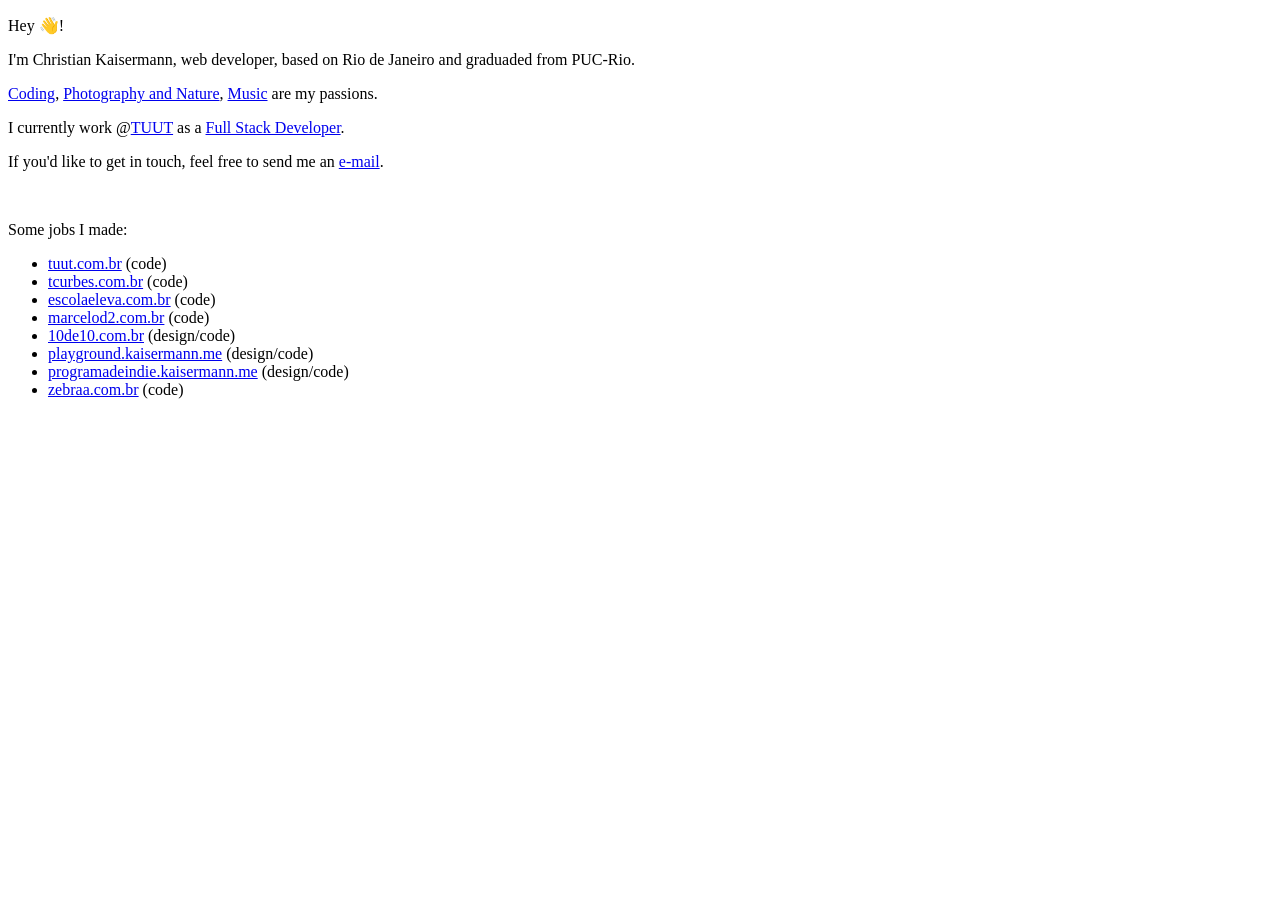
==== imported-project-folder/build/index.html @ a04ad3c7 "Add some projects" ====
<!DOCTYPE html>
<html>
  <head><meta charset="utf-8">
<link rel="stylesheet" href="http://localhost:3000/assets/styles/main.css">
<title>Kaisermann | Web Development</title>
</head>
  <body>
    
    <div class="page-content">
      
<div id="faux-terminal">
  <div class="layer"></div>
  <div class="overlay"></div>
</div>
  <p>Hey 👋!</p>

  <p>
    I'm Christian Kaisermann, web developer, based on Rio de Janeiro and graduaded from PUC-Rio.
  </p>

  <p>
    <a href="https://github.com/kaisermann" target="_blank" rel="noopener">Coding</a>,
    <a href="https://instagram.com/kiwistian" target="_blank" rel="noopener">Photography and Nature</a>,
    <a href="https://www.last.fm/user/chrispif" target="_blank" rel="noopener">Music</a> are my passions.
  </p>

  <p>
    I currently work @<a href="https://tuut.com.br" target="_blank">TUUT</a> as a <a href="https://www.linkedin.com/in/kaisermann/" target="_blank" rel="noopener">Full Stack Developer</a>.
  </p>

  <p>
    If you'd like to get in touch, feel free to send me an <a href="mailto:christian@kaisermann.me">e-mail</a>.
  </p>

  <br>

  <p>Some jobs I made:</p>

  <ul>
    <li>
      <a target="_blank" rel="noopener" href="https://tuut.com.br">tuut.com.br</a> (code)
    </li>
    <li>
      <a target="_blank" rel="noopener" href="http://tcurbes.com.br">tcurbes.com.br</a> (code)
    </li>
    <li>
      <a target="_blank" rel="noopener" href="http://escolaeleva.com.br">escolaeleva.com.br</a> (code)
    </li>
    <li>
      <a target="_blank" rel="noopener" href="http://marcelod2.com.br">marcelod2.com.br</a> (code)
    </li>
    <li>
      <a target="_blank" rel="noopener" href="http://10de10.com.br">10de10.com.br</a> (design/code)
    </li>
    <li>
      <a target="_blank" rel="noopener" href="http://playground.kaisermann.me">playground.kaisermann.me</a> (design/code)
    </li>
    <li>
      <a target="_blank" rel="noopener" href="http://programadeindie.kaisermann.me">programadeindie.kaisermann.me</a> (design/code)
    </li>
    <li>
      <a target="_blank" rel="noopener" href="http://zebraa.com.br">zebraa.com.br</a> (code)
    </li>
  </ul>


    </div>
    
    <script type="text/javascript" src="http://localhost:3000/assets/scripts/main.js"></script>
    <div class="page-background"></div>
  </body>
</html>
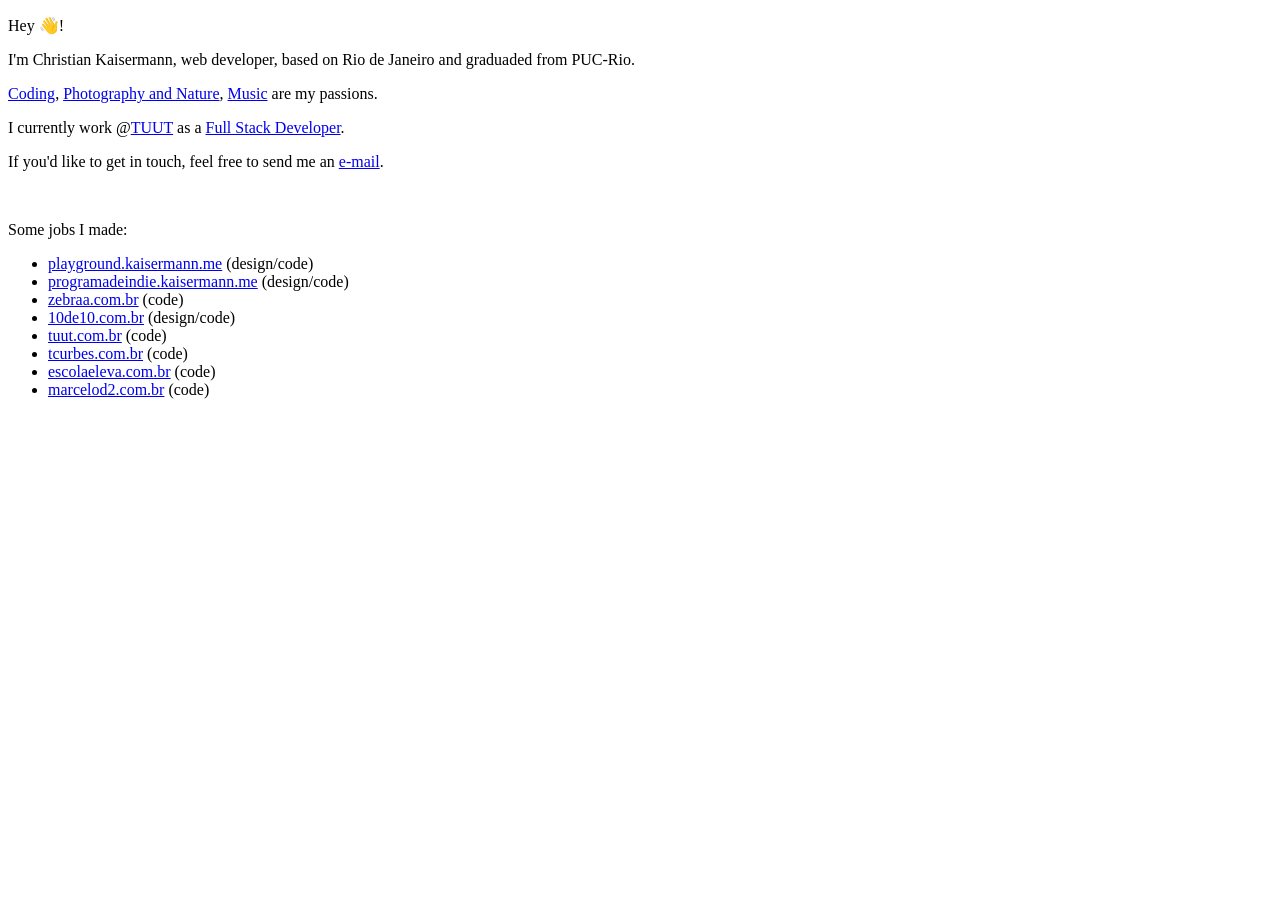
==== commit 4dfb3b12: "Add some projects" ====
--- a/imported-project-folder/build/index.html
+++ b/imported-project-folder/build/index.html
@@ -38,6 +38,18 @@
 
   <ul>
     <li>
+      <a target="_blank" rel="noopener" href="http://playground.kaisermann.me">playground.kaisermann.me</a> (design/code)
+    </li>
+    <li>
+      <a target="_blank" rel="noopener" href="http://programadeindie.kaisermann.me">programadeindie.kaisermann.me</a> (design/code)
+    </li>
+    <li>
+      <a target="_blank" rel="noopener" href="http://zebraa.com.br">zebraa.com.br</a> (code)
+    </li>
+    <li>
+      <a target="_blank" rel="noopener" href="http://10de10.com.br">10de10.com.br</a> (design/code)
+    </li>
+    <li>
       <a target="_blank" rel="noopener" href="https://tuut.com.br">tuut.com.br</a> (code)
     </li>
     <li>
@@ -49,18 +61,6 @@
     <li>
       <a target="_blank" rel="noopener" href="http://marcelod2.com.br">marcelod2.com.br</a> (code)
     </li>
-    <li>
-      <a target="_blank" rel="noopener" href="http://10de10.com.br">10de10.com.br</a> (design/code)
-    </li>
-    <li>
-      <a target="_blank" rel="noopener" href="http://playground.kaisermann.me">playground.kaisermann.me</a> (design/code)
-    </li>
-    <li>
-      <a target="_blank" rel="noopener" href="http://programadeindie.kaisermann.me">programadeindie.kaisermann.me</a> (design/code)
-    </li>
-    <li>
-      <a target="_blank" rel="noopener" href="http://zebraa.com.br">zebraa.com.br</a> (code)
-    </li>
   </ul>
 
 
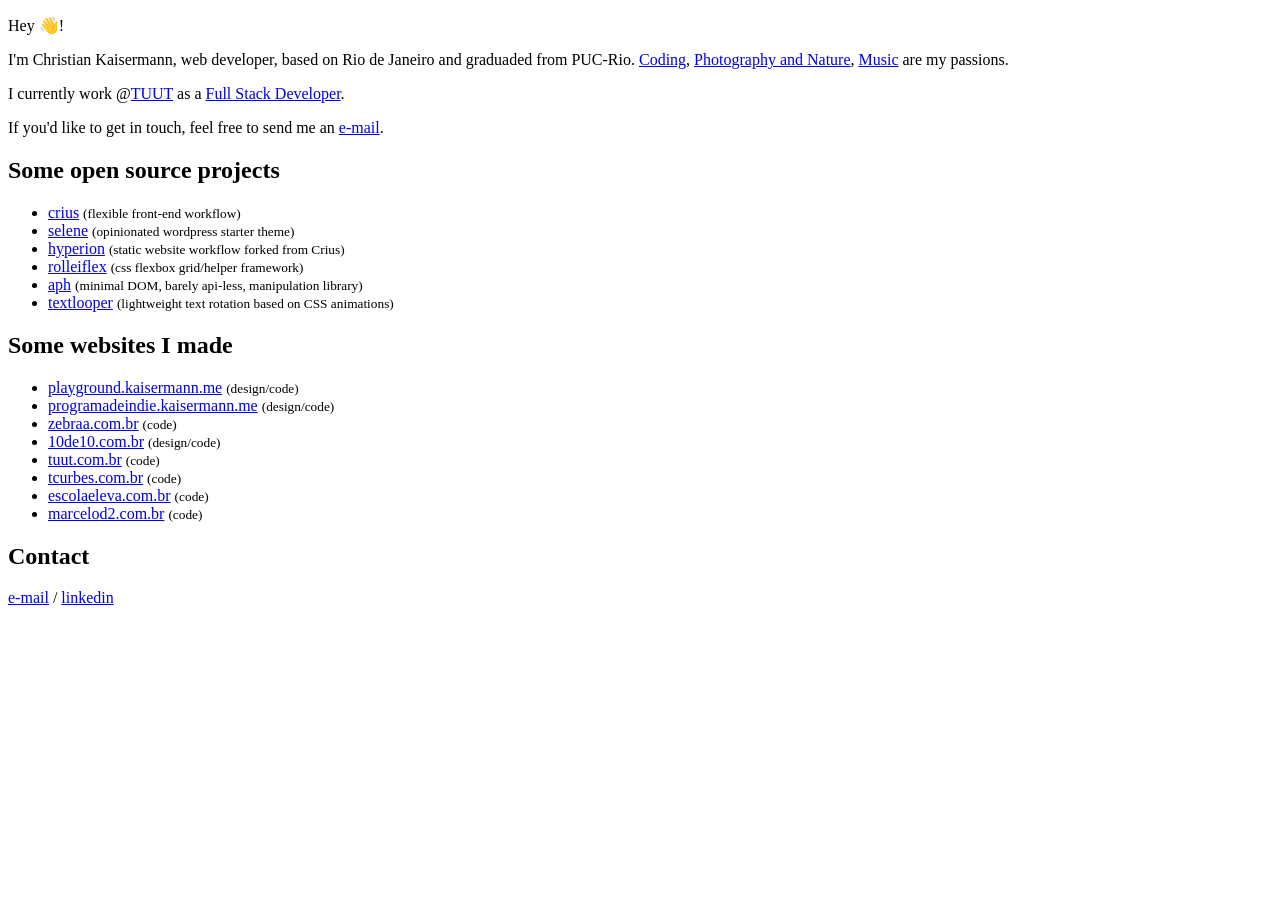
==== commit 823f08ac: "Final version v1" ====
--- a/imported-project-folder/build/index.html
+++ b/imported-project-folder/build/index.html
@@ -1,72 +1,143 @@
 <!DOCTYPE html>
 <html>
   <head><meta charset="utf-8">
-<link rel="stylesheet" href="http://localhost:3000/assets/styles/main.css">
+<meta name="viewport" content="width=device-width, initial-scale=1, user-scalable=no"/>
+
+<meta name="description" content=""/>
+<meta name="web_author" content="Christian Kaisermann <christian@kaisermann.me>"/>
+
+<meta property="og:locale" content="en_US" />
+<meta property="og:type" content="website" />
+<meta property="og:title" content="Kaisermann | Web Development" />
+<meta property="og:description" content="" />
+<meta property="og:url" content="http://localhost:3000" />
+<meta property="og:site_name" content="Kaisermann | Web Development" />
+<meta property="og:image" content="http://localhost:3000/assets/img/site_thumb.png?9089.273667475294" />
+
+<link rel="shortcut icon" href="http://localhost:3000/assets/images/favicon.ico?1612.7805583175768"/>
+<link rel="stylesheet" href="http://localhost:3000/assets/styles/main.css?1093.0900296125267">
+
 <title>Kaisermann | Web Development</title>
 </head>
   <body>
     
     <div class="page-content">
       
-<div id="faux-terminal">
-  <div class="layer"></div>
-  <div class="overlay"></div>
-</div>
   <p>Hey 👋!</p>
 
   <p>
     I'm Christian Kaisermann, web developer, based on Rio de Janeiro and graduaded from PUC-Rio.
+    <a href="https://github.com/kaisermann" target="_blank" rel="noopener">Coding</a>,
+    <a href="https://instagram.com/kiwistian" target="_blank" rel="noopener">Photography and Nature</a>,
+    <a href="https://www.last.fm/user/chrispif" target="_blank" rel="noopener">Music</a>
+    are my passions.
   </p>
 
   <p>
-    <a href="https://github.com/kaisermann" target="_blank" rel="noopener">Coding</a>,
-    <a href="https://instagram.com/kiwistian" target="_blank" rel="noopener">Photography and Nature</a>,
-    <a href="https://www.last.fm/user/chrispif" target="_blank" rel="noopener">Music</a> are my passions.
+    I currently work @<a href="https://tuut.com.br" target="_blank">TUUT</a>
+    as a
+    <a href="https://www.linkedin.com/in/kaisermann/" target="_blank" rel="noopener">Full Stack Developer</a>.
   </p>
 
   <p>
-    I currently work @<a href="https://tuut.com.br" target="_blank">TUUT</a> as a <a href="https://www.linkedin.com/in/kaisermann/" target="_blank" rel="noopener">Full Stack Developer</a>.
+    If you'd like to get in touch, feel free to send me an
+    <a href="mailto:christian@kaisermann.me">e-mail</a>.
   </p>
 
-  <p>
-    If you'd like to get in touch, feel free to send me an <a href="mailto:christian@kaisermann.me">e-mail</a>.
-  </p>
-
-  <br>
-
-  <p>Some jobs I made:</p>
+  <h2>Some open source projects</h2>
 
   <ul>
-    <li>
-      <a target="_blank" rel="noopener" href="http://playground.kaisermann.me">playground.kaisermann.me</a> (design/code)
-    </li>
-    <li>
-      <a target="_blank" rel="noopener" href="http://programadeindie.kaisermann.me">programadeindie.kaisermann.me</a> (design/code)
-    </li>
-    <li>
-      <a target="_blank" rel="noopener" href="http://zebraa.com.br">zebraa.com.br</a> (code)
-    </li>
-    <li>
-      <a target="_blank" rel="noopener" href="http://10de10.com.br">10de10.com.br</a> (design/code)
-    </li>
-    <li>
-      <a target="_blank" rel="noopener" href="https://tuut.com.br">tuut.com.br</a> (code)
-    </li>
-    <li>
-      <a target="_blank" rel="noopener" href="http://tcurbes.com.br">tcurbes.com.br</a> (code)
-    </li>
-    <li>
-      <a target="_blank" rel="noopener" href="http://escolaeleva.com.br">escolaeleva.com.br</a> (code)
-    </li>
-    <li>
-      <a target="_blank" rel="noopener" href="http://marcelod2.com.br">marcelod2.com.br</a> (code)
-    </li>
+    
+      <li>
+        <a target="_blank" rel="noopener" href="https://github.com/kaisermann/crius">crius</a>
+        <small>(flexible front-end workflow)</small>
+      </li>
+    
+      <li>
+        <a target="_blank" rel="noopener" href="https://github.com/kaisermann/selene">selene</a>
+        <small>(opinionated wordpress starter theme)</small>
+      </li>
+    
+      <li>
+        <a target="_blank" rel="noopener" href="https://github.com/kaisermann/hyperion">hyperion</a>
+        <small>(static website workflow forked from Crius)</small>
+      </li>
+    
+      <li>
+        <a target="_blank" rel="noopener" href="https://github.com/kaisermann/rolleiflex">rolleiflex</a>
+        <small>(css flexbox grid/helper framework)</small>
+      </li>
+    
+      <li>
+        <a target="_blank" rel="noopener" href="https://github.com/kaisermann/aph">aph</a>
+        <small>(minimal DOM, barely api-less, manipulation library)</small>
+      </li>
+    
+      <li>
+        <a target="_blank" rel="noopener" href="https://github.com/kaisermann/textlooper">textlooper</a>
+        <small>(lightweight text rotation based on CSS animations)</small>
+      </li>
+    
   </ul>
+
+  <h2>Some websites I made</h2>
+
+  <ul>
+    
+      <li>
+        <a target="_blank" rel="noopener" href="http://playground.kaisermann.me">playground.kaisermann.me</a>
+        <small>(design/code)</small>
+      </li>
+    
+      <li>
+        <a target="_blank" rel="noopener" href="http://programadeindie.kaisermann.me">programadeindie.kaisermann.me</a>
+        <small>(design/code)</small>
+      </li>
+    
+      <li>
+        <a target="_blank" rel="noopener" href="http://zebraa.com.br">zebraa.com.br</a>
+        <small>(code)</small>
+      </li>
+    
+      <li>
+        <a target="_blank" rel="noopener" href="http://10de10.com.br">10de10.com.br</a>
+        <small>(design/code)</small>
+      </li>
+    
+      <li>
+        <a target="_blank" rel="noopener" href="https://tuut.com.br">tuut.com.br</a>
+        <small>(code)</small>
+      </li>
+    
+      <li>
+        <a target="_blank" rel="noopener" href="http://tcurbes.com.br">tcurbes.com.br</a>
+        <small>(code)</small>
+      </li>
+    
+      <li>
+        <a target="_blank" rel="noopener" href="http://escolaeleva.com.br">escolaeleva.com.br</a>
+        <small>(code)</small>
+      </li>
+    
+      <li>
+        <a target="_blank" rel="noopener" href="http://marcelod2.com.br">marcelod2.com.br</a>
+        <small>(code)</small>
+      </li>
+    
+  </ul>
+
+  <h2>Contact</h2>
+
+  <p>
+    <a href="mailto:christian@kaisermann.me">e-mail</a>
+    /
+    <a href="https://www.linkedin.com/in/kaisermann/" target="_blank" rel="noopener">linkedin</a>
+  </p>
 
 
     </div>
-    
-    <script type="text/javascript" src="http://localhost:3000/assets/scripts/main.js"></script>
+    <script src="https://signature.kaisermann.me#position=right&state=fixed&bc=#000"></script>
+
     <div class="page-background"></div>
   </body>
 </html>
